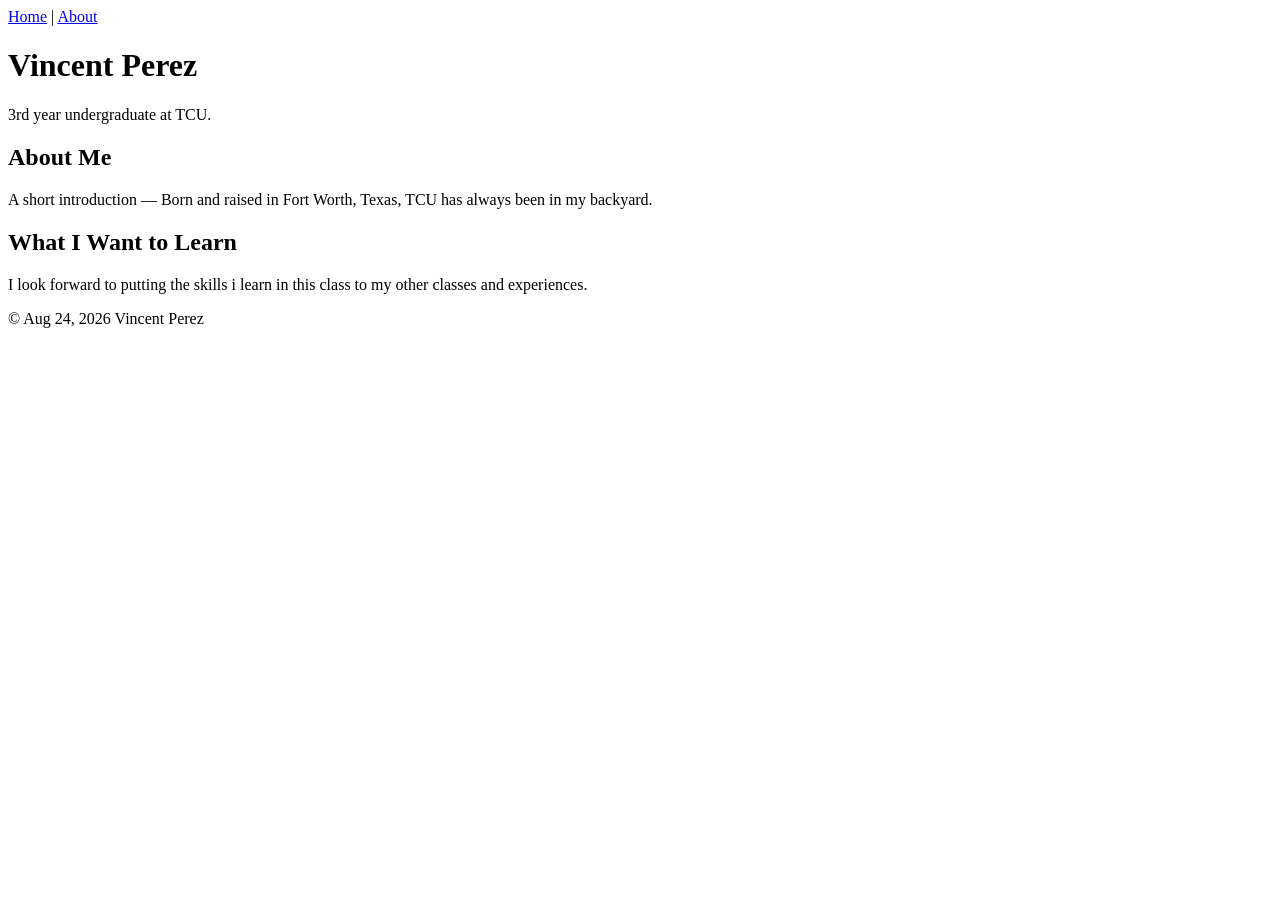
==== about.html @ 65da0132 "First Big Commit First Big Commit" ====
<!DOCTYPE html>
<html lang="en">
<head>
    <meta charset="UTF-8">
    <meta name="viewport" content="width=device-width, initial-scale=1.0">
    <title>About Me</title>
</head>
<body>
    <header>


<nav>
    <a href="index.html">Home</a> |
    <a href="about.html">About</a>
</nav>


    <h1>Vincent Perez</h1>
    
    
    <p>3rd year undergraduate at TCU.</p>
    </header>

<main>
    <section>
        <h2>About Me</h2>
        <p>A short introduction — Born and raised in Fort Worth, Texas, TCU has always been in my backyard.</p>
    </section>

    <section>
        <h2>What I Want to Learn</h2>
        <p>I look forward to putting the skills i learn in this class to my other classes and experiences.</p>
    </section>
</main>

<footer>
    <p>&copy; Aug 24, 2026 Vincent Perez</p>
</footer>

</body>
</html>
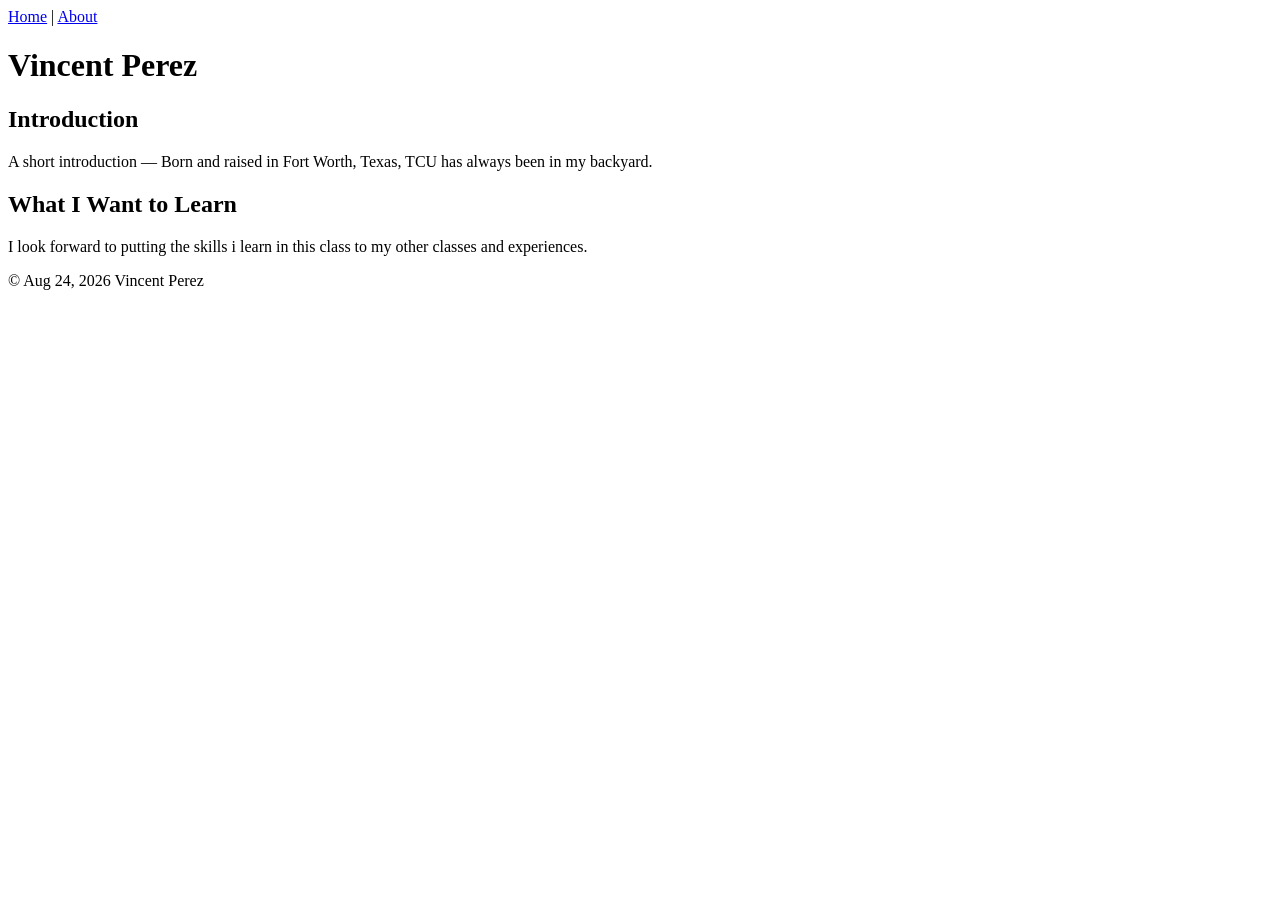
==== commit 96205169: "Big Commit Pt2" ====
--- a/about.html
+++ b/about.html
@@ -18,12 +18,12 @@
     <h1>Vincent Perez</h1>
     
     
-    <p>3rd year undergraduate at TCU.</p>
+    <p>  </p>
     </header>
 
 <main>
     <section>
-        <h2>About Me</h2>
+        <h2>Introduction</h2>
         <p>A short introduction — Born and raised in Fort Worth, Texas, TCU has always been in my backyard.</p>
     </section>
 
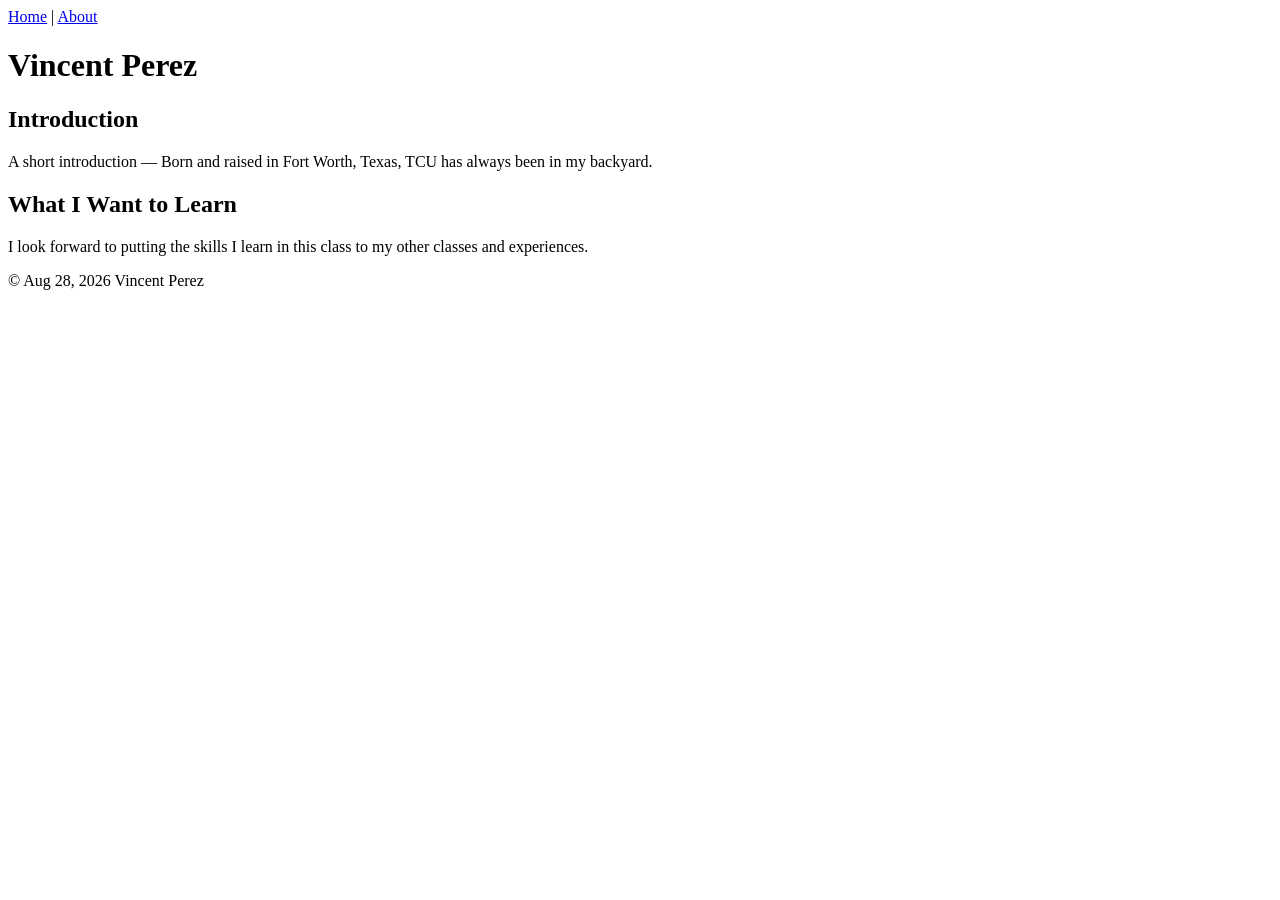
==== commit baa3e33a: "Corrections Spelling and date corrections" ====
--- a/about.html
+++ b/about.html
@@ -29,12 +29,12 @@
 
     <section>
         <h2>What I Want to Learn</h2>
-        <p>I look forward to putting the skills i learn in this class to my other classes and experiences.</p>
+        <p>I look forward to putting the skills I learn in this class to my other classes and experiences.</p>
     </section>
 </main>
 
 <footer>
-    <p>&copy; Aug 24, 2026 Vincent Perez</p>
+    <p>&copy; Aug 28, 2026 Vincent Perez</p>
 </footer>
 
 </body>
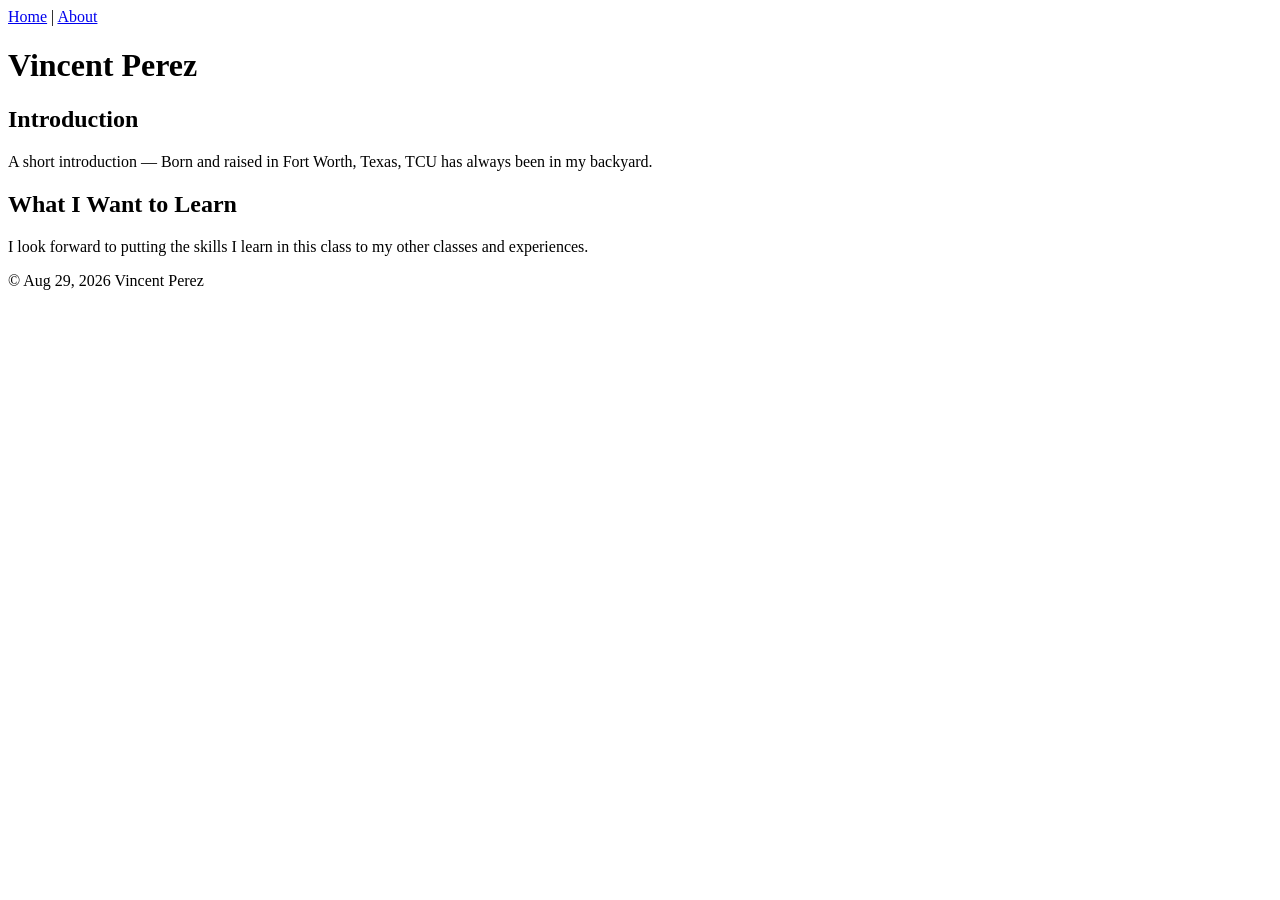
==== commit 38d35827: "Big Commit (8/28)Pt2 Add meaningful link, photo with caption, structure lists or skill/project/conta" ====
--- a/about.html
+++ b/about.html
@@ -34,7 +34,7 @@
 </main>
 
 <footer>
-    <p>&copy; Aug 28, 2026 Vincent Perez</p>
+    <p>&copy; Aug 29, 2026 Vincent Perez</p>
 </footer>
 
 </body>
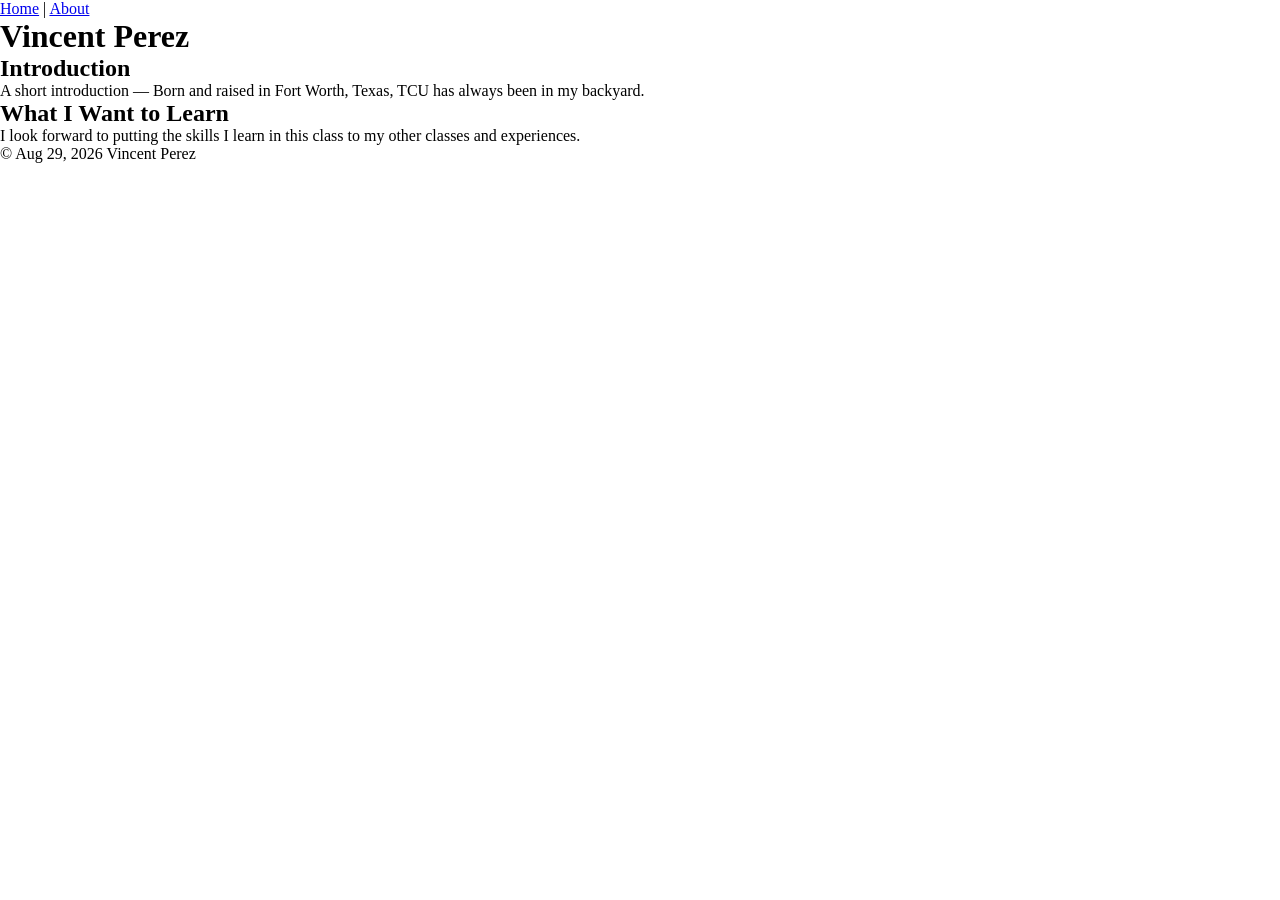
==== commit 6a8fa9b9: "8/31 Lab 5 Pt1" ====
--- a/about.html
+++ b/about.html
@@ -4,6 +4,8 @@
     <meta charset="UTF-8">
     <meta name="viewport" content="width=device-width, initial-scale=1.0">
     <title>About Me</title>
+    <link rel="stylesheet" href="css/styles.css">
+
 </head>
 <body>
     <header>
--- a/css/styles.css
+++ b/css/styles.css
@@ -0,0 +1,53 @@
+/* ==========================
+   1. RESET
+   ========================== */
+*,
+*::before,
+*::after {
+    box-sizing: border-box;
+    margin: 0;
+    padding: 0;
+}
+
+img {
+    max-width: 100%;
+    height: auto;
+    display: block;
+}
+/* ==========================
+   2. DESIGN TOKENS
+
+   ========================== */
+:root {
+    /* Color */
+    --color-bg: #fafafa;
+    --color-surface: #ffffff;
+    --color-text: #1f2937;
+    --color-muted: #6b7280;
+    --color-accent: #0369a1;
+
+    /* Spacing — a modular scale */
+    --space-sm: 0.5rem;
+    --space-md: 1rem;
+    --space-lg: 1.5rem;
+    --space-xl: 2rem;
+
+    /* Typography */
+    --text-base: 1rem;
+    --text-h3: 1.25rem;
+    --text-h2: 1.5rem;
+    --text-h1: 2.25rem;
+    --leading-body: 1.6;
+    --leading-heading: 1.2;
+
+    /* Layout */
+    --page-width: 64rem;
+    --reading-width: 70ch;
+}
+/* ==========================
+   3. BASE ELEMENT STYLES
+   ========================== */
+
+/* ==========================
+   4. LAYOUT
+   ========================== */
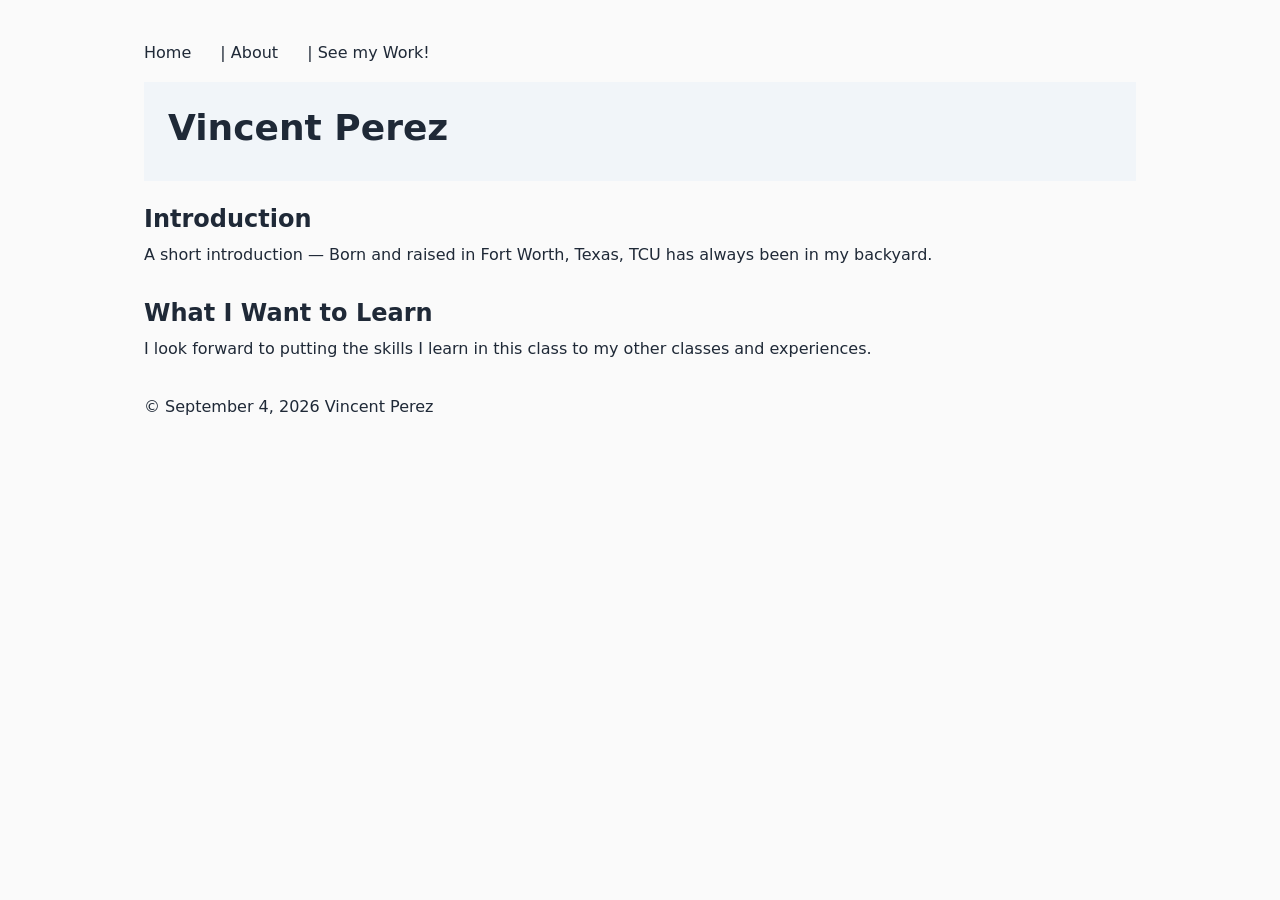
==== commit 3e9c6693: "9/4 Big Commit Lab6 :root block contains '--font-stack', '--color-surface-alt', and '--radius-md'. B" ====
--- a/about.html
+++ b/about.html
@@ -8,13 +8,17 @@
 
 </head>
 <body>
+
+<nav>
+    <a href="index.html">Home</a> |
+    <a href="about.html">About</a> |
+    <a href="#work">See my Work!</a>
+</nav>
+
     <header>
 
 
-<nav>
-    <a href="index.html">Home</a> |
-    <a href="about.html">About</a>
-</nav>
+
 
 
     <h1>Vincent Perez</h1>
@@ -36,7 +40,7 @@
 </main>
 
 <footer>
-    <p>&copy; Aug 29, 2026 Vincent Perez</p>
+    <p>&copy; September 4, 2026 Vincent Perez</p>
 </footer>
 
 </body>
--- a/css/styles.css
+++ b/css/styles.css
@@ -1,6 +1,7 @@
 /* ==========================
    1. RESET
    ========================== */
+
 *,
 *::before,
 *::after {
@@ -18,7 +19,12 @@
    2. DESIGN TOKENS
 
    ========================== */
+
 :root {
+    /*...existing tokens...*/
+    --font-stack:system-ui, 'Segoe UI', Tahoma, sans-serif;
+    --color-surface-alt: #f1f5f9;
+    --radius-md: 8px;
     /* Color */
     --color-bg: #fafafa;
     --color-surface: #ffffff;
@@ -48,6 +54,64 @@
    3. BASE ELEMENT STYLES
    ========================== */
 
+body {
+    background-color: var(--color-bg);
+    color: var(--color-text);
+    font-size: var(--text-base);
+    line-height: var(--leading-body);
+
+
+h1 { font-size: var(--text-h1); line-height: var(--leading-heading); }
+h2 { font-size: var(--text-h2); line-height: var(--leading-heading); }
+h3 { font-size: var(--text-h3); line-height: var(--leading-heading); }
+
+h1, h2, h3 { margin-bottom: var(--space-sm); }
+p { margin-bottom: var(--space-md); }
+p:last-child { margin-bottom: 0; }
+
+a { color: var(--color-accent); }
+
+font-family: var(--font-stack)
+/*...existing lab 05 decleration...*/
+}
 /* ==========================
    4. LAYOUT
-   ========================== */+   ========================== */
+
+body {
+    max-width: var(--page-width);
+    margin: 0 auto;
+    padding: var(--space-lg) var(--space-md);
+}
+
+header {
+    display: flex;
+    align-items: center;
+    gap: var(--space-lg);
+    padding: var(--space-lg);
+    background-color: var(--color-surface-alt);
+    margin-bottom: var(--space-lg);
+}
+.header-text { flex: 1; }
+.header-pic {
+    flex: 1;
+    background-color: var(--color-surface);
+    min-height: 18rem;
+    border-radius: var(--radius-md);
+    display: flex;
+    align-items: center;
+    justify-content: center;
+    color: var(--color-muted);
+}
+
+nav {
+    padding: var(--space-md) 0;
+}
+nav a {
+    color: var(--color-text);
+    text-decoration: none;
+    margin-right: var(--space-lg);
+}
+nav a:hover { color: var(--color-accent); }
+
+section { margin-bottom: var(--space-xl); }
